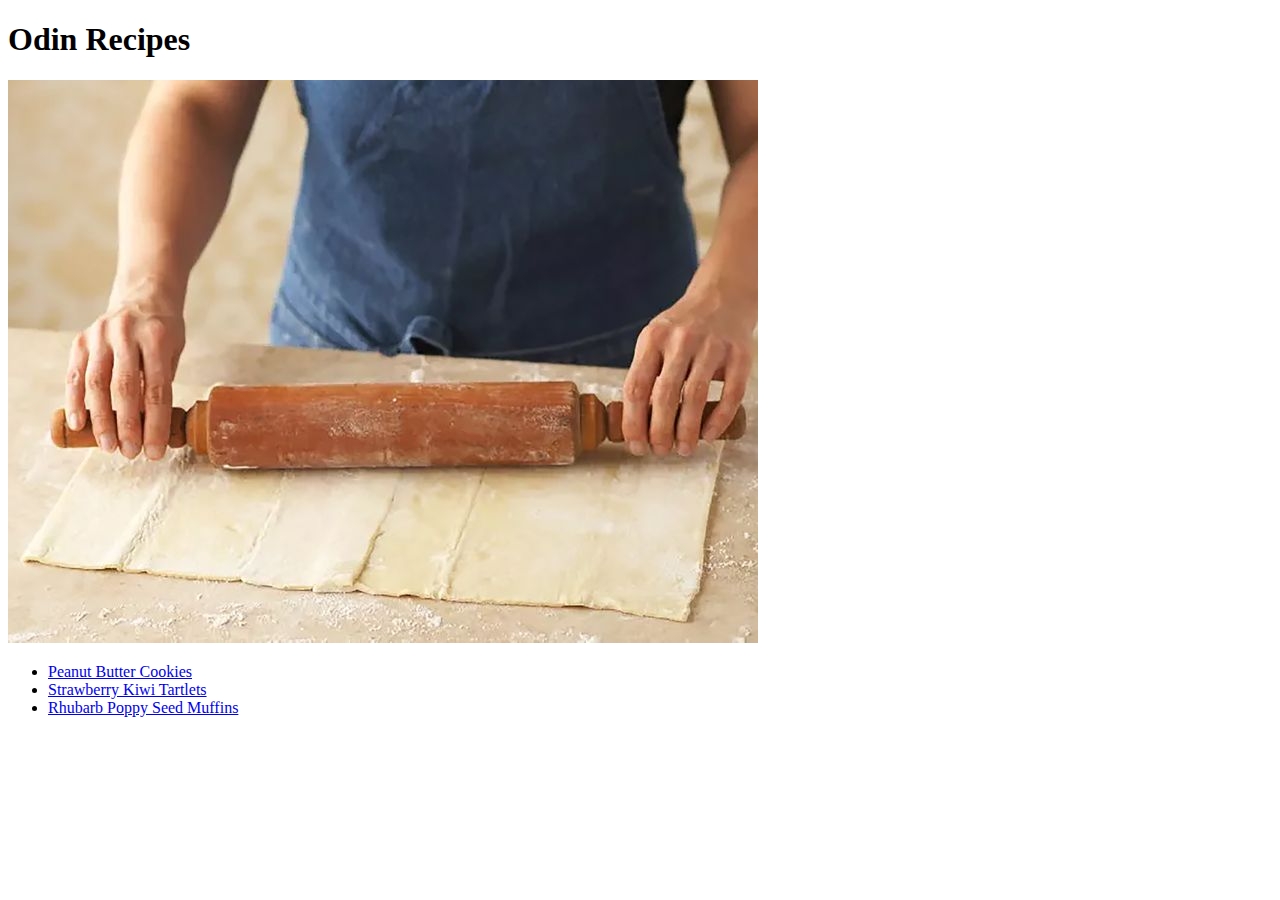
==== index.html @ c1f57bb0 "Add index.html and images files" ====
<!DOCTYPE html>
<html lang="en">

    <head>
        <meta charset="utf-8">
        <title>Odin Recipes</title>
    </head>

    <body>
        <h1>Odin Recipes</h1>
        <img src="images/dessert.jpg">
        
    <ul>
        <li><a href="recipes/cookies.html">Peanut Butter Cookies</a></li>
        <li><a href="recipes/tartlets.html">Strawberry Kiwi Tartlets</a></li>
        <li><a href="recipes/muffins.html">Rhubarb Poppy Seed Muffins</a></li>
    </ul>
    </body>
</html>
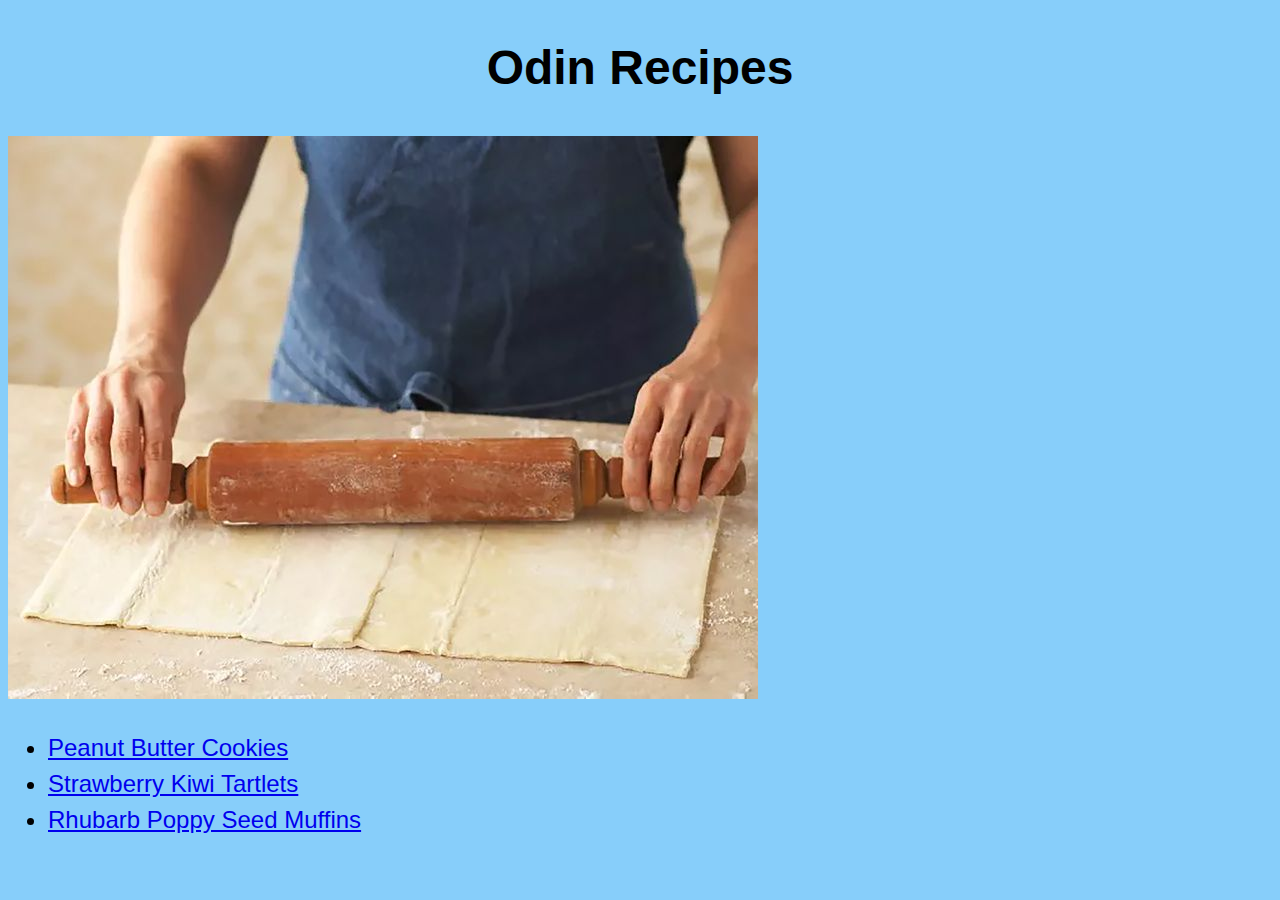
==== commit a5d89ce4: "Add CSS to current pages" ====
--- a/index.html
+++ b/index.html
@@ -3,17 +3,23 @@
 
     <head>
         <meta charset="utf-8">
+        <link rel="stylesheet" href="styles.css">
         <title>Odin Recipes</title>
     </head>
 
-    <body>
-        <h1>Odin Recipes</h1>
-        <img src="images/dessert.jpg">
-        
-    <ul>
-        <li><a href="recipes/cookies.html">Peanut Butter Cookies</a></li>
-        <li><a href="recipes/tartlets.html">Strawberry Kiwi Tartlets</a></li>
-        <li><a href="recipes/muffins.html">Rhubarb Poppy Seed Muffins</a></li>
-    </ul>
+    <body class="full">
+        <header class="odin-recipes">
+            <h1>Odin Recipes</h1>
+        </header>
+        <div class="pic">
+            <img src="images/dessert.jpg" alt="Person using rolling pin on dough">
+        </div>
+        <list>
+            <ul class="recipes">
+                <li><a href="recipes/cookies.html">Peanut Butter Cookies</a></li>
+                <li><a href="recipes/tartlets.html">Strawberry Kiwi Tartlets</a></li>
+                <li><a href="recipes/muffins.html">Rhubarb Poppy Seed Muffins</a></li>
+            </ul>
+        </list>
     </body>
 </html>--- a/styles.css
+++ b/styles.css
@@ -0,0 +1,105 @@
+* {
+    font-family: Arial, Helvetica, sans-serif;
+    line-height: 1.5;
+}
+
+/* Index */
+
+.odin-recipes {
+    font-size: x-large;
+    text-align: center;
+}
+
+.recipes {
+    font-size: x-large;
+}
+
+.pic {
+    position: relative;
+
+}
+
+.full {
+    background-color: lightskyblue;
+}
+
+/* Peanut Butter Cookies */
+
+.cookiepage {
+    background-color: beige;
+}
+
+.pbcookies {
+    text-align: center;
+    font-size: x-large;
+}
+
+.cookiedesc {
+    font-size: xx-large;
+}
+
+.cookieing {
+    font-size: xx-large;
+}
+
+.cookiesteps {
+    font-size: xx-large;
+}
+
+.list {
+    padding-bottom: 2%;
+}
+
+/* Tartlets */
+
+.tartletpage {
+    background-color: coral;
+}
+
+.tartlettitle {
+    text-align: center;
+    font-size: x-large;
+}
+
+.tartletdesc {
+    font-size: xx-large;
+}
+
+.tartleting {
+    font-size: xx-large;
+}
+
+.tartletsteps {
+    font-size: xx-large;
+}
+
+.tartletlist {
+    padding-bottom: 2%;
+}
+
+/* Muffins */
+
+.muffinpage {
+    background-color: lightgreen;
+}
+
+.muffintitle {
+    text-align: center;
+    font-size: x-large;
+}
+
+.muffindesc {
+    font-size: xx-large;
+}
+
+.muffining {
+    font-size: xx-large;
+}
+
+.muffinsteps {
+    font-size: xx-large;
+}
+
+.muffinlist {
+    padding-bottom: 2%;
+}